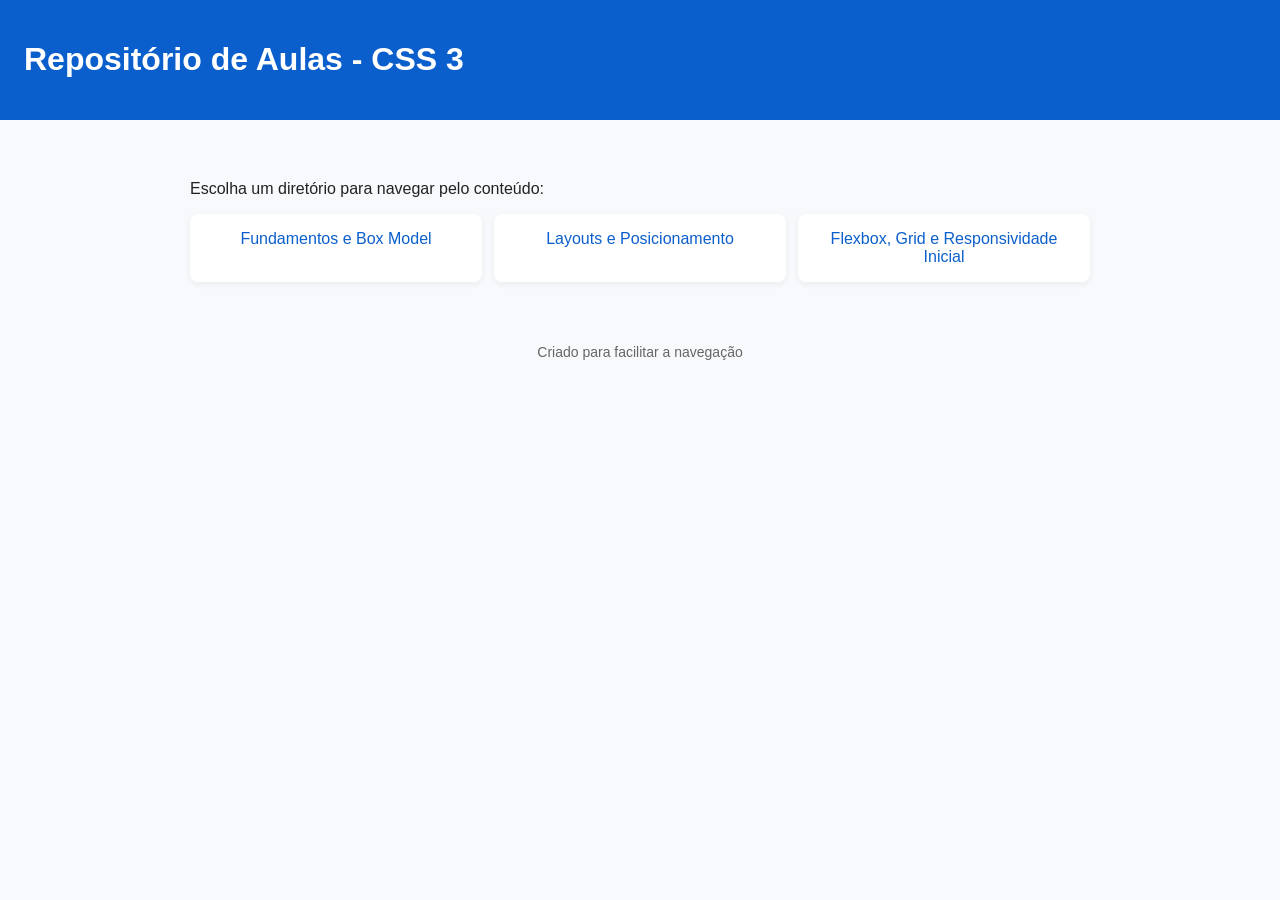
==== index.html @ 72ea1b4c "Copia de arquivos do repositorio de HTML5 para inicio do conteúdo de CSS3" ====
<!doctype html>
<html lang="pt-BR">

<head>
  <meta charset="utf-8">
  <meta name="viewport" content="width=device-width,initial-scale=1">
  <title>Página inicial - Aulas</title>
  <style>
    body {
      font-family: Arial, Helvetica, sans-serif;
      background: #f7f9fc;
      color: #222;
      margin: 0
    }

    header {
      background: #0b5fcc;
      color: #fff;
      padding: 20px 24px
    }

    main {
      padding: 24px;
      max-width: 900px;
      margin: 20px auto
    }

    .grid {
      display: grid;
      grid-template-columns: repeat(auto-fit, minmax(220px, 1fr));
      gap: 12px
    }

    a.card {
      display: block;
      padding: 16px;
      border-radius: 8px;
      background: #fff;
      color: #0b5fcc;
      text-decoration: none;
      box-shadow: 0 2px 6px rgba(10, 20, 40, 0.06);
      text-align: center;
    }

    a.card:hover {
      box-shadow: 0 6px 18px rgba(10, 20, 40, 0.12)
    }

    footer {
      padding: 18px 24px;
      text-align: center;
      color: #666;
      font-size: 14px
    }
  </style>
</head>

<body>
  <header>
    <h1>Repositório de Aulas - CSS 3</h1>
  </header>

  <main>

    <p>Escolha um diretório para navegar pelo conteúdo:</p>

    <section class="grid">
      <a class="card" href="Parte 1 (Fundamentos e Box Model)/">Fundamentos e Box Model</a>
      <a class="card" href="Parte 2 (Layouts e Posicionamento)/">Layouts e Posicionamento</a>
      <a class="card" href="Parte 3 (Flexbox, Grid e Responsividade Inicial)/">Flexbox, Grid e Responsividade Inicial</a>
    </section>

  </main>

  <footer>
    Criado para facilitar a navegação
  </footer>
  
</body>

</html>
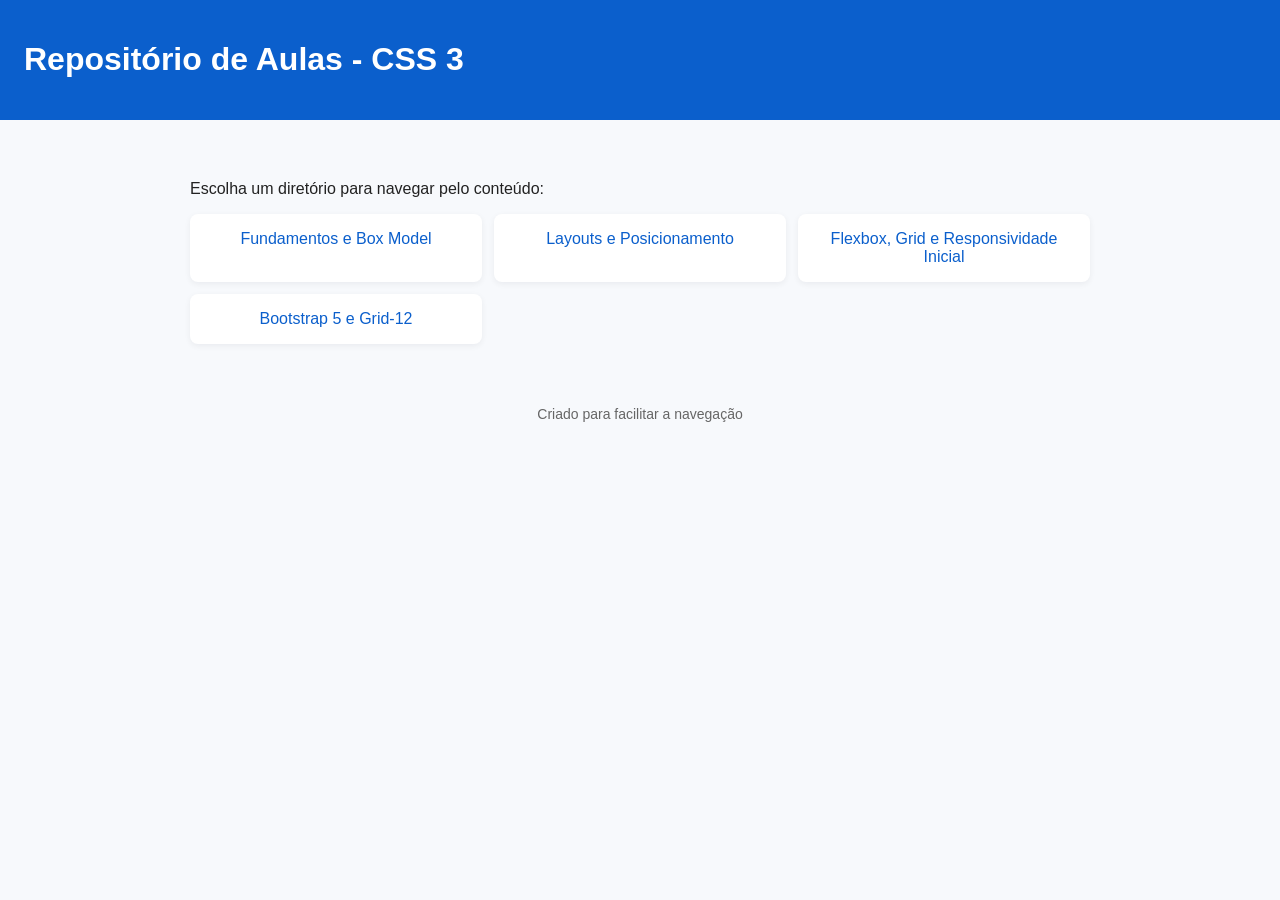
==== commit 52d218e5: "Adicionado conteúdo da Parte 4 e adicionado design responsivo para mobile na parte 2" ====
--- a/index.html
+++ b/index.html
@@ -68,6 +68,7 @@
       <a class="card" href="Parte 1 (Fundamentos e Box Model)/">Fundamentos e Box Model</a>
       <a class="card" href="Parte 2 (Layouts e Posicionamento)/">Layouts e Posicionamento</a>
       <a class="card" href="Parte 3 (Flexbox, Grid e Responsividade Inicial)/">Flexbox, Grid e Responsividade Inicial</a>
+      <a class="card" href="Parte 4 (Bootstrap 5 e Grid-12)/">Bootstrap 5 e Grid-12</a>
     </section>
 
   </main>
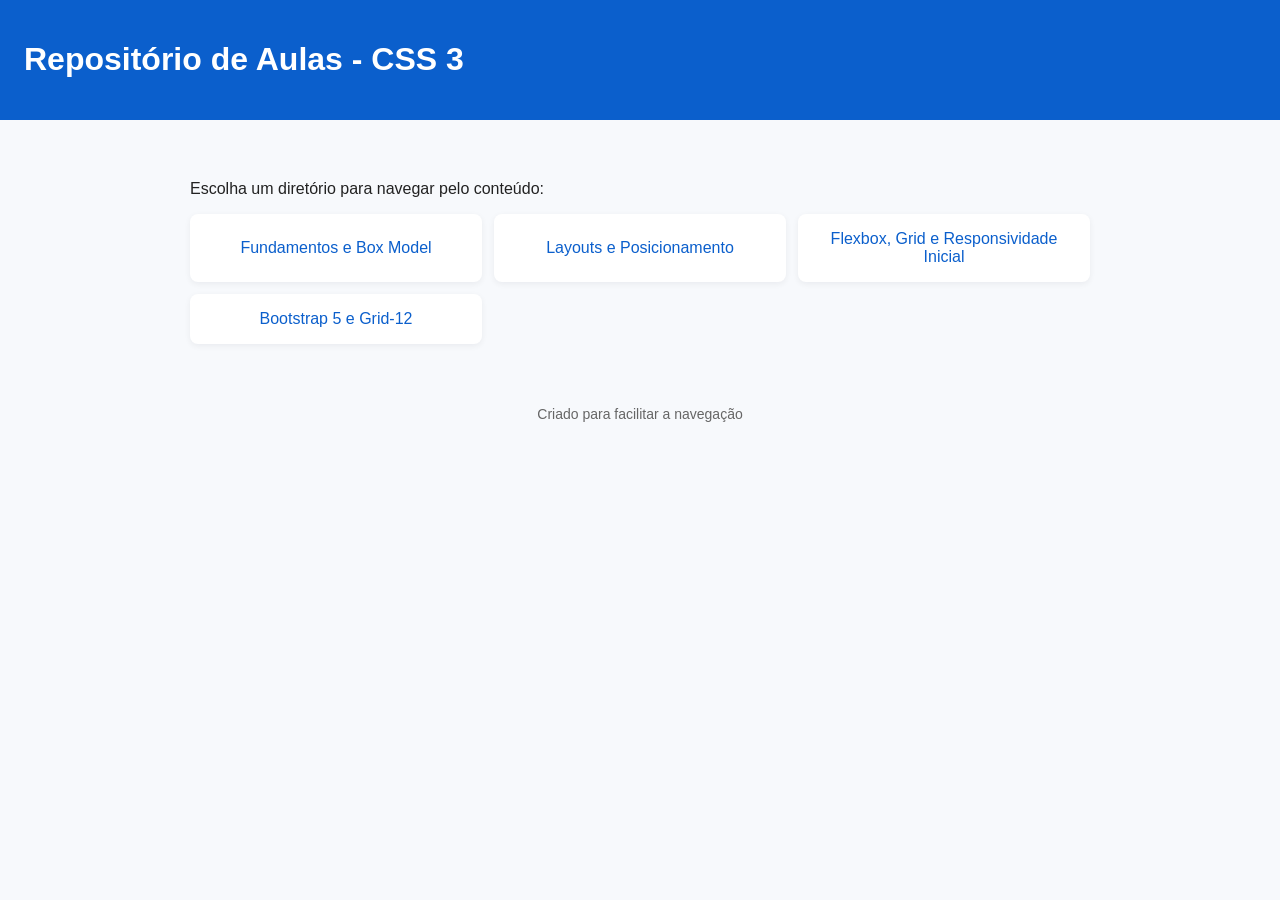
==== commit 0cbebbd1: "Atualizado titulosd das paginas" ====
--- a/index.html
+++ b/index.html
@@ -40,6 +40,7 @@
       text-decoration: none;
       box-shadow: 0 2px 6px rgba(10, 20, 40, 0.06);
       text-align: center;
+      align-content: center;
     }
 
     a.card:hover {
